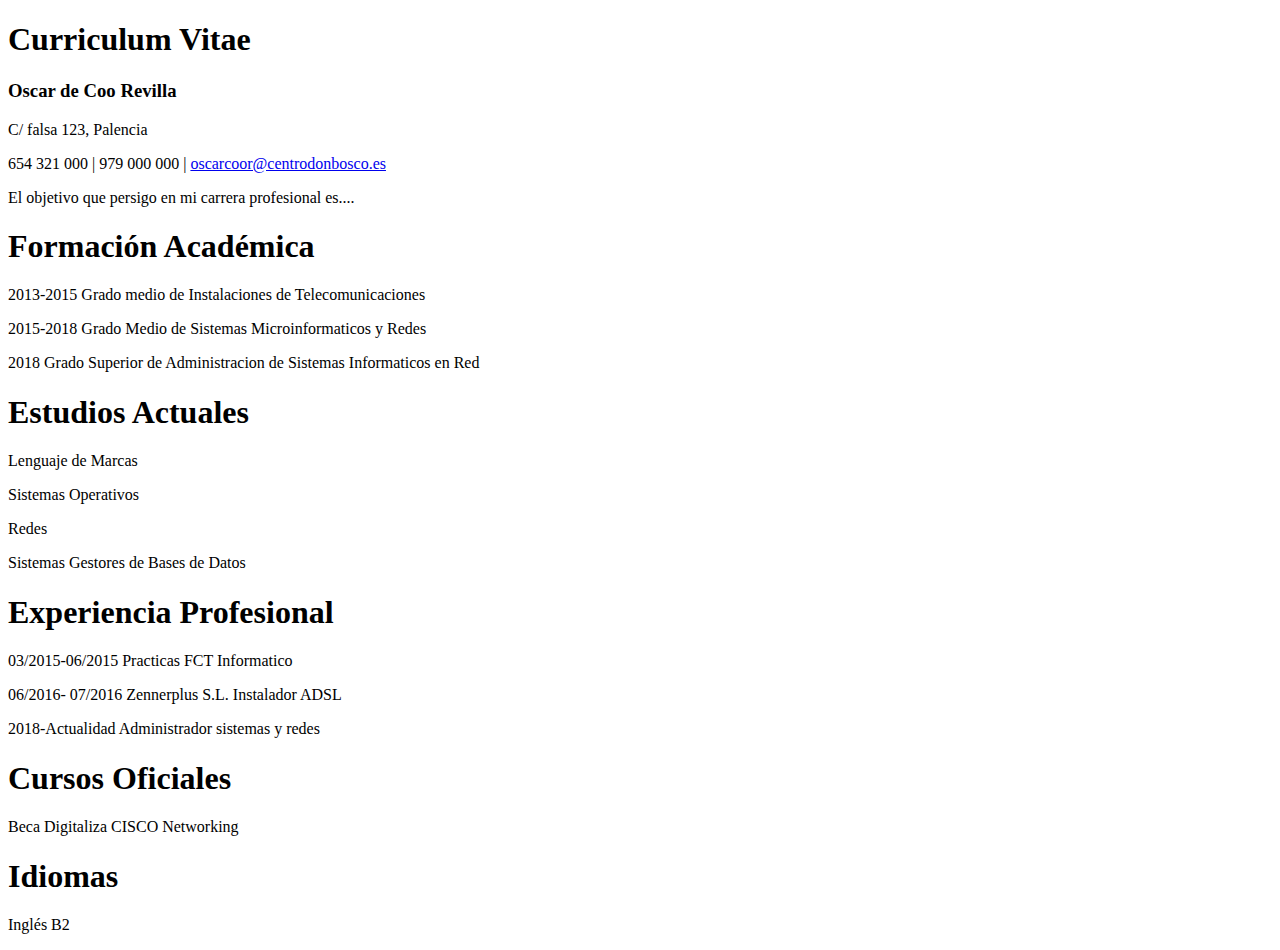
==== index.html @ 69d4c31e "Primera version, punto de partida, sin CSS, solo html" ====
<!DOCTYPE html>
<html lang="es">
<head>
    <meta charset="UTF-8">
    <title>Curriculum Vitae</title>
    <link href="Estilos.css" rel="stylesheet">
</head>
<body>
<header>
    <h1>Curriculum Vitae</h1>
    <h3>Oscar de Coo Revilla</h3>
    <p>C/ falsa 123, Palencia</p>
    <p>654 321 000 | 979 000 000 | <a href="mailto:oscarcoor@centrodonbosco.es">oscarcoor@centrodonbosco.es</a></p>
</header>
<section>

    <article><p>El objetivo que persigo en mi carrera profesional es....</p>
    </article>

    <article>
        <h1>Formación Académica</h1>
        <p><time>2013-2015</time> Grado medio de Instalaciones de Telecomunicaciones</p>
        <p><time>2015-2018</time> Grado Medio de Sistemas Microinformaticos y Redes</p>
        <p><time>2018</time> Grado Superior de Administracion de Sistemas Informaticos en Red</p>
    </article>
    <article>
        <h1>Estudios Actuales</h1>
        <p><a href=""></a>Lenguaje de Marcas</p>
        <p><a href=""></a>Sistemas Operativos</p>
        <p><a href=""></a>Redes</p>
        <p><a href=""></a>Sistemas Gestores de Bases de Datos</p>
    </article>
    <article>
        <h1>Experiencia Profesional</h1>
        <p><time>03/2015-06/2015</time> Practicas FCT Informatico</p>
        <p><time>06/2016- 07/2016</time> Zennerplus S.L. Instalador ADSL</p>
        <p><time>2018-Actualidad</time> Administrador sistemas y redes</p>
    </article>
    <article>
        <h1>Cursos Oficiales</h1>
        <p>Beca Digitaliza CISCO Networking</p>
    </article>
    <article>
        <h1>Idiomas</h1>
        <p>Inglés B2</p>
    </article>

</section>
</body>
</html>
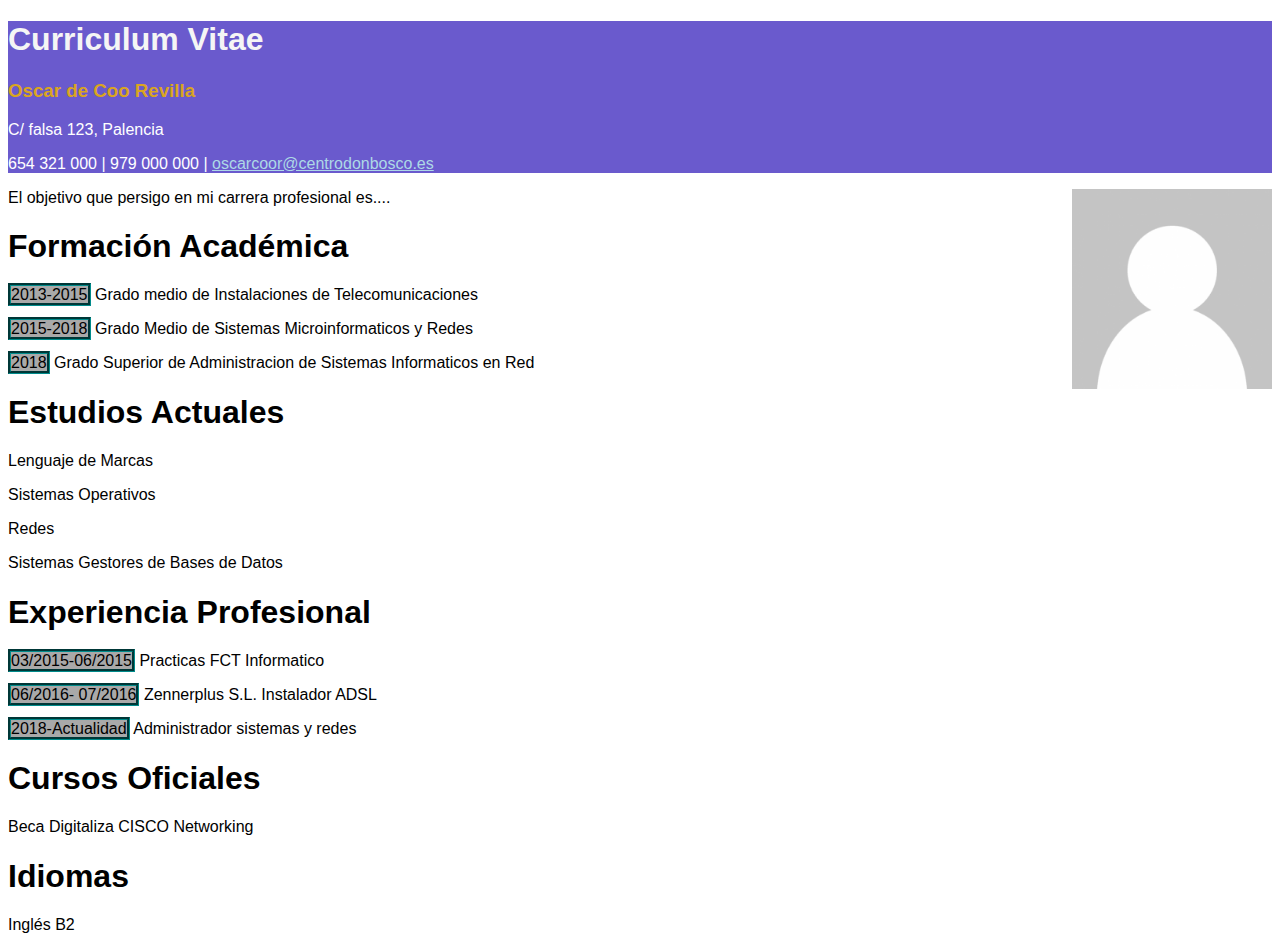
==== commit 705dba93: "Segunda version, añado CSS, modificamos html para insertar imagen, falta detalles, mejor aspecto y p" ====
--- a/index.html
+++ b/index.html
@@ -11,6 +11,7 @@
     <h3>Oscar de Coo Revilla</h3>
     <p>C/ falsa 123, Palencia</p>
     <p>654 321 000 | 979 000 000 | <a href="mailto:oscarcoor@centrodonbosco.es">oscarcoor@centrodonbosco.es</a></p>
+        <img src="./Imagenes/mistery-man.png" alt="Foto de Perfil">
 </header>
 <section>
 
--- a/Estilos.css
+++ b/Estilos.css
@@ -0,0 +1,37 @@
+header h1 {
+    color: whitesmoke;
+}
+
+
+header h3{
+    color: goldenrod;
+}
+header p{
+    color: white;
+}
+a:hover{
+     color:darkcyan;
+    text-decoration: none;
+}
+a{
+    color: lightblue;
+}
+header{
+    background-color: slateblue;
+
+}
+
+body{
+    font-family: "Arial", sans-serif;
+
+}
+
+time{
+    background-color: darkgrey;
+    border: groove darkcyan;
+}
+img {
+    width: 200px;
+    height: 200px;
+    float: right ;
+}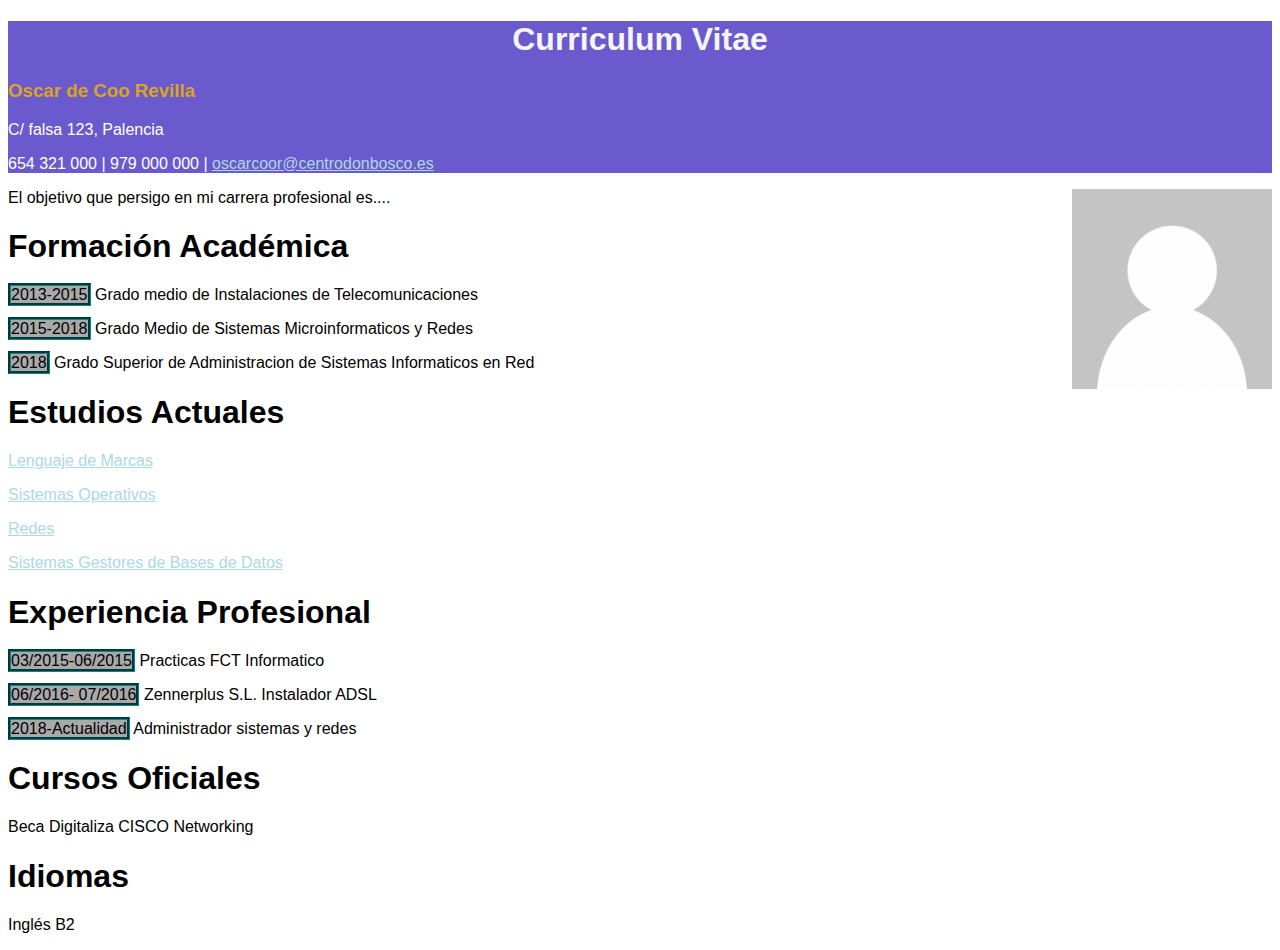
==== commit 7c7f59f0: "Tercera version, añadimos enlaces a pagnias web de asignaaturas, y creamos la primera version de est" ====
--- a/index.html
+++ b/index.html
@@ -26,10 +26,10 @@
     </article>
     <article>
         <h1>Estudios Actuales</h1>
-        <p><a href=""></a>Lenguaje de Marcas</p>
-        <p><a href=""></a>Sistemas Operativos</p>
-        <p><a href=""></a>Redes</p>
-        <p><a href=""></a>Sistemas Gestores de Bases de Datos</p>
+        <p><a href="./asignaturas/LMSGI.html" target="_blank">Lenguaje de Marcas</a></p>
+        <p><a href="./asignaturas/ISO.html" target="_blank">Sistemas Operativos</a></p>
+        <p><a href="./asignaturas/PAR.html" target="_blank">Redes</a></p>
+        <p><a href="./asignaturas/GBDSI.html" target="_blank">Sistemas Gestores de Bases de Datos</a></p>
     </article>
     <article>
         <h1>Experiencia Profesional</h1>
--- a/Estilos.css
+++ b/Estilos.css
@@ -1,5 +1,6 @@
 header h1 {
     color: whitesmoke;
+    text-align: center;
 }
 
 
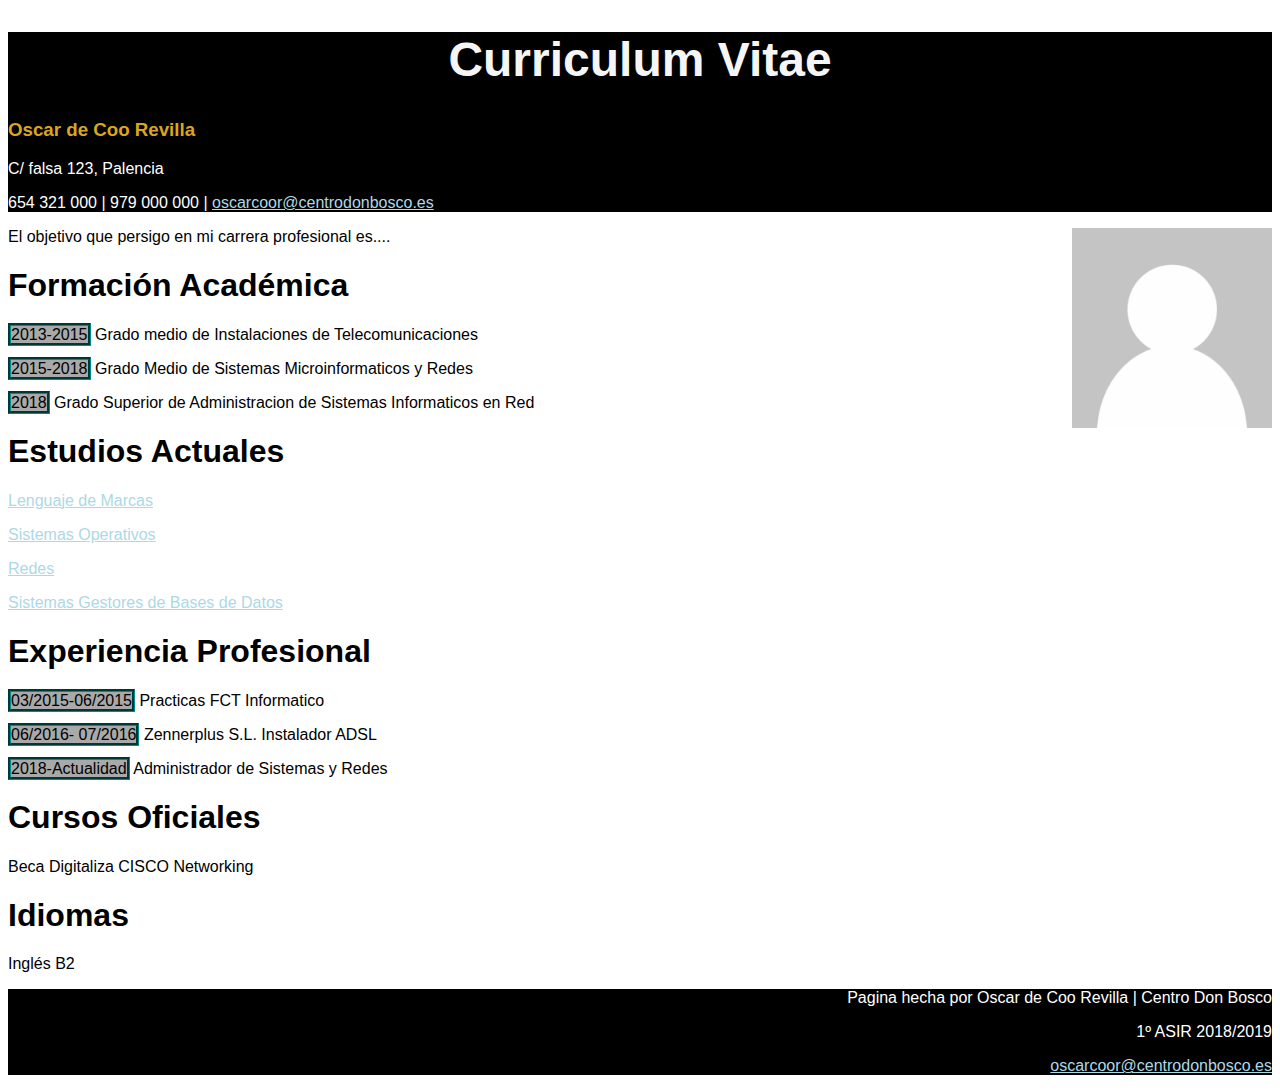
==== commit 240cf8c3: "Cuarta version, modificamos CSS para algunos aspectos visuales como el color de la cabecera, añadimo" ====
--- a/index.html
+++ b/index.html
@@ -13,6 +13,7 @@
     <p>654 321 000 | 979 000 000 | <a href="mailto:oscarcoor@centrodonbosco.es">oscarcoor@centrodonbosco.es</a></p>
         <img src="./Imagenes/mistery-man.png" alt="Foto de Perfil">
 </header>
+<main>
 <section>
 
     <article><p>El objetivo que persigo en mi carrera profesional es....</p>
@@ -26,16 +27,16 @@
     </article>
     <article>
         <h1>Estudios Actuales</h1>
-        <p><a href="./asignaturas/LMSGI.html" target="_blank">Lenguaje de Marcas</a></p>
-        <p><a href="./asignaturas/ISO.html" target="_blank">Sistemas Operativos</a></p>
-        <p><a href="./asignaturas/PAR.html" target="_blank">Redes</a></p>
-        <p><a href="./asignaturas/GBDSI.html" target="_blank">Sistemas Gestores de Bases de Datos</a></p>
+        <p><a href="./asignaturas/LMSGI.html">Lenguaje de Marcas</a></p>
+        <p><a href="./asignaturas/ISO.html">Sistemas Operativos</a></p>
+        <p><a href="./asignaturas/PAR.html">Redes</a></p>
+        <p><a href="./asignaturas/GBDSI.html">Sistemas Gestores de Bases de Datos</a></p>
     </article>
     <article>
         <h1>Experiencia Profesional</h1>
         <p><time>03/2015-06/2015</time> Practicas FCT Informatico</p>
         <p><time>06/2016- 07/2016</time> Zennerplus S.L. Instalador ADSL</p>
-        <p><time>2018-Actualidad</time> Administrador sistemas y redes</p>
+        <p><time>2018-Actualidad</time> Administrador  de Sistemas y Redes</p>
     </article>
     <article>
         <h1>Cursos Oficiales</h1>
@@ -47,5 +48,11 @@
     </article>
 
 </section>
+</main>
+<footer>
+    <p>Pagina hecha por Oscar de Coo Revilla | Centro Don Bosco</p>
+    <p>1º ASIR 2018/2019</p>
+    <p><a href="mailto:oscarcoor@centrodonbosco.es">oscarcoor@centrodonbosco.es</a> </p>
+</footer>
 </body>
 </html>--- a/Estilos.css
+++ b/Estilos.css
@@ -1,9 +1,8 @@
 header h1 {
     color: whitesmoke;
     text-align: center;
+    font-size: 3em;
 }
-
-
 header h3{
     color: goldenrod;
 }
@@ -18,13 +17,11 @@
     color: lightblue;
 }
 header{
-    background-color: slateblue;
-
+    background-color: black;
 }
 
 body{
     font-family: "Arial", sans-serif;
-
 }
 
 time{
@@ -35,4 +32,12 @@
     width: 200px;
     height: 200px;
     float: right ;
+}
+main h1 {
+    font-size: 2em;
+}
+footer {
+    background-color: black;
+    color: white;
+    text-align: right;
 }